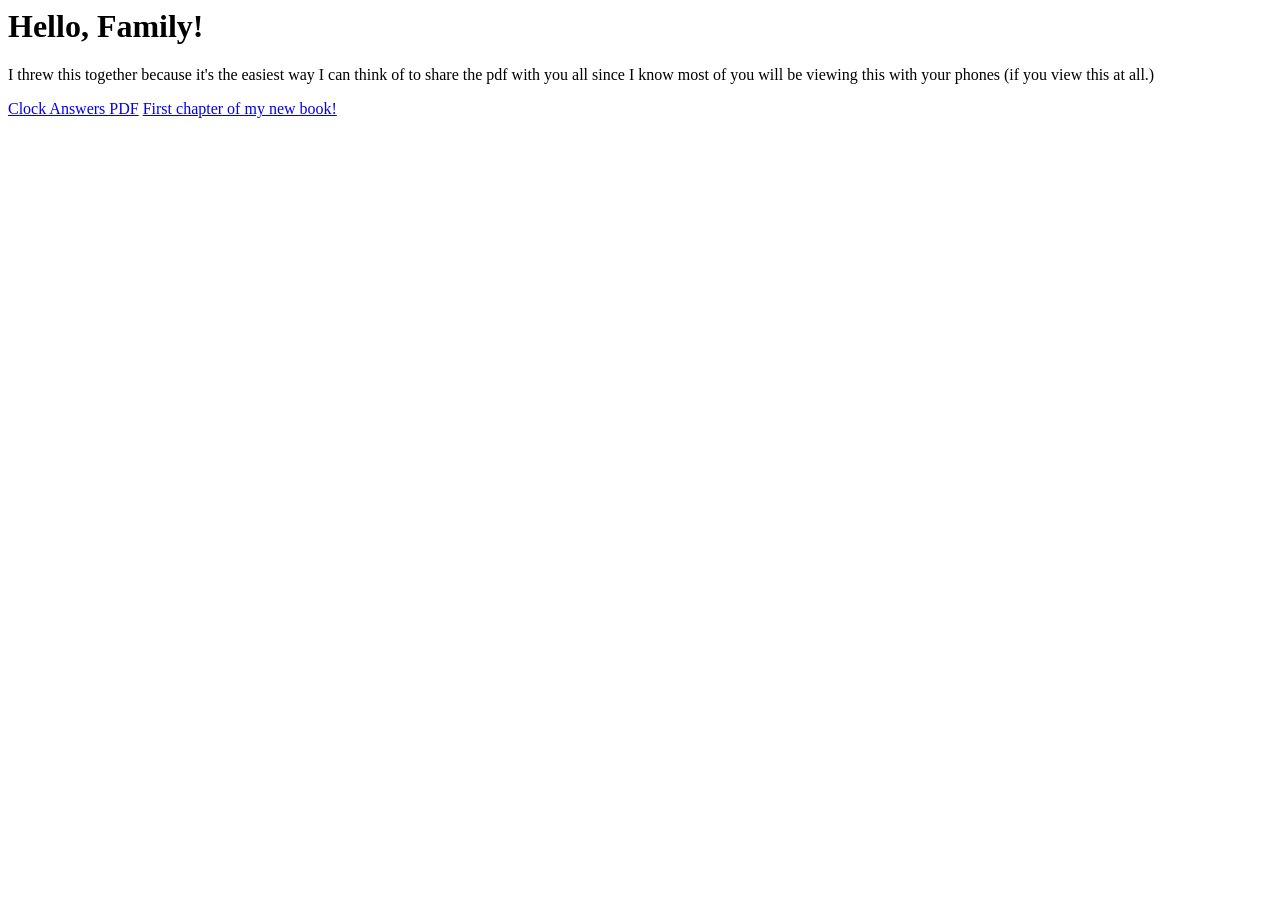
==== forFun/index.html @ 67e3216a "trying to link PDF" ====
<html lang="en">
<head>
	<title>Hello, Family</title>
</head>
<body>
	<h1>Hello, Family!</h1>
	<p>I threw this together because it's the easiest way I can think of to share the pdf with you all since I know most of you
	will be viewing this with your phones (if you view this at all.)</p>
	<a href="/pdfs/clock_ansers.pdf">Clock Answers PDF</a>
</body>
</html>



 <a href="/s/My-Book.pdf">First chapter of my new book!</a>
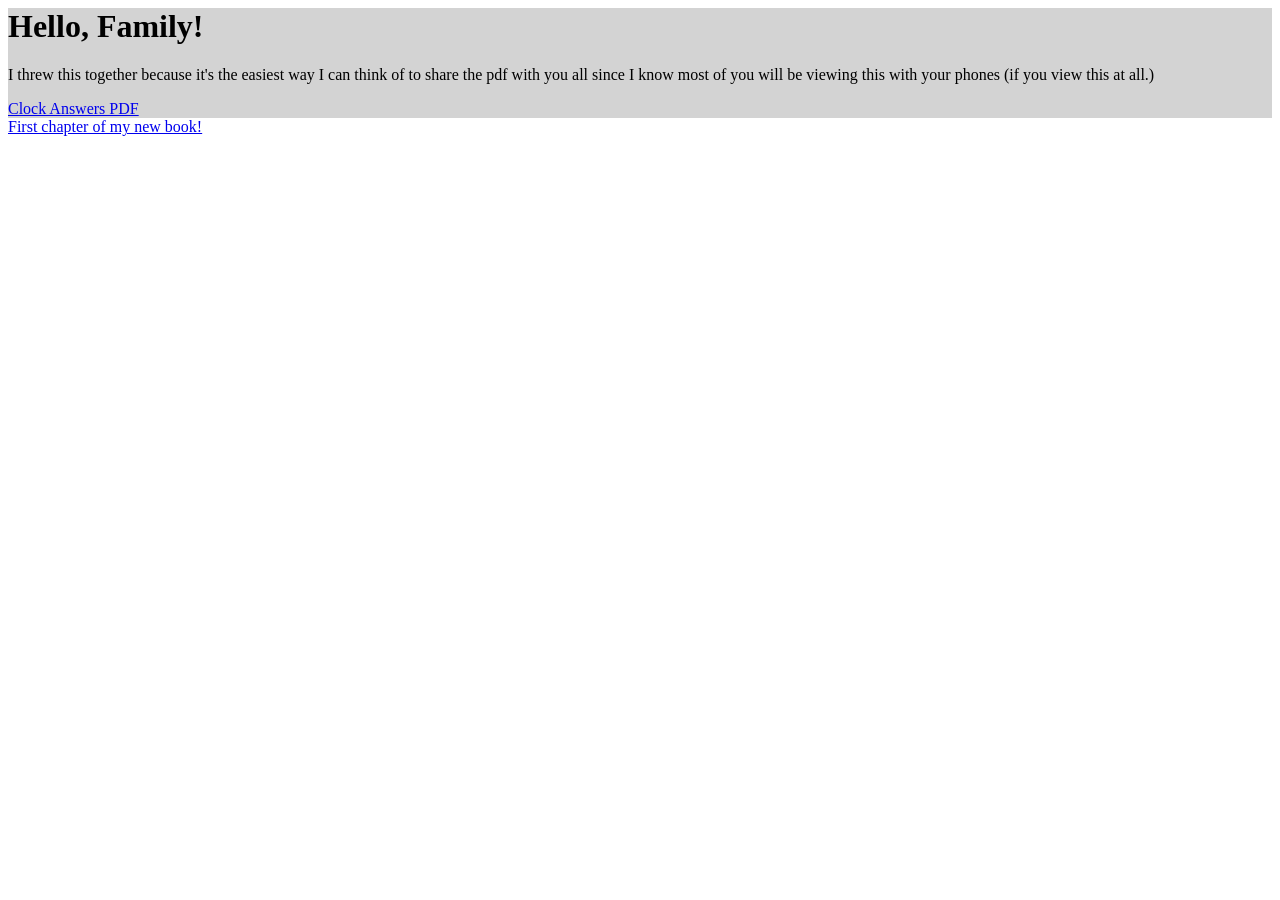
==== commit e8314588: "still trying" ====
--- a/forFun/index.html
+++ b/forFun/index.html
@@ -1,12 +1,15 @@
 <html lang="en">
 <head>
+	<link rel="stylesheet" href="forFun.css">
 	<title>Hello, Family</title>
 </head>
 <body>
-	<h1>Hello, Family!</h1>
-	<p>I threw this together because it's the easiest way I can think of to share the pdf with you all since I know most of you
-	will be viewing this with your phones (if you view this at all.)</p>
-	<a href="/pdfs/clock_ansers.pdf">Clock Answers PDF</a>
+	<div id="mainbody">
+		<h1>Hello, Family!</h1>
+		<p>I threw this together because it's the easiest way I can think of to share the pdf with you all since I know most of you
+		will be viewing this with your phones (if you view this at all.)</p>
+		<a href="pdfs/clock_ansers.pdf">Clock Answers PDF</a>
+	</div>
 </body>
 </html>
 
--- a/forFun/forFun.css
+++ b/forFun/forFun.css
@@ -0,0 +1 @@
+#mainbody {background-color: lightgray;}
